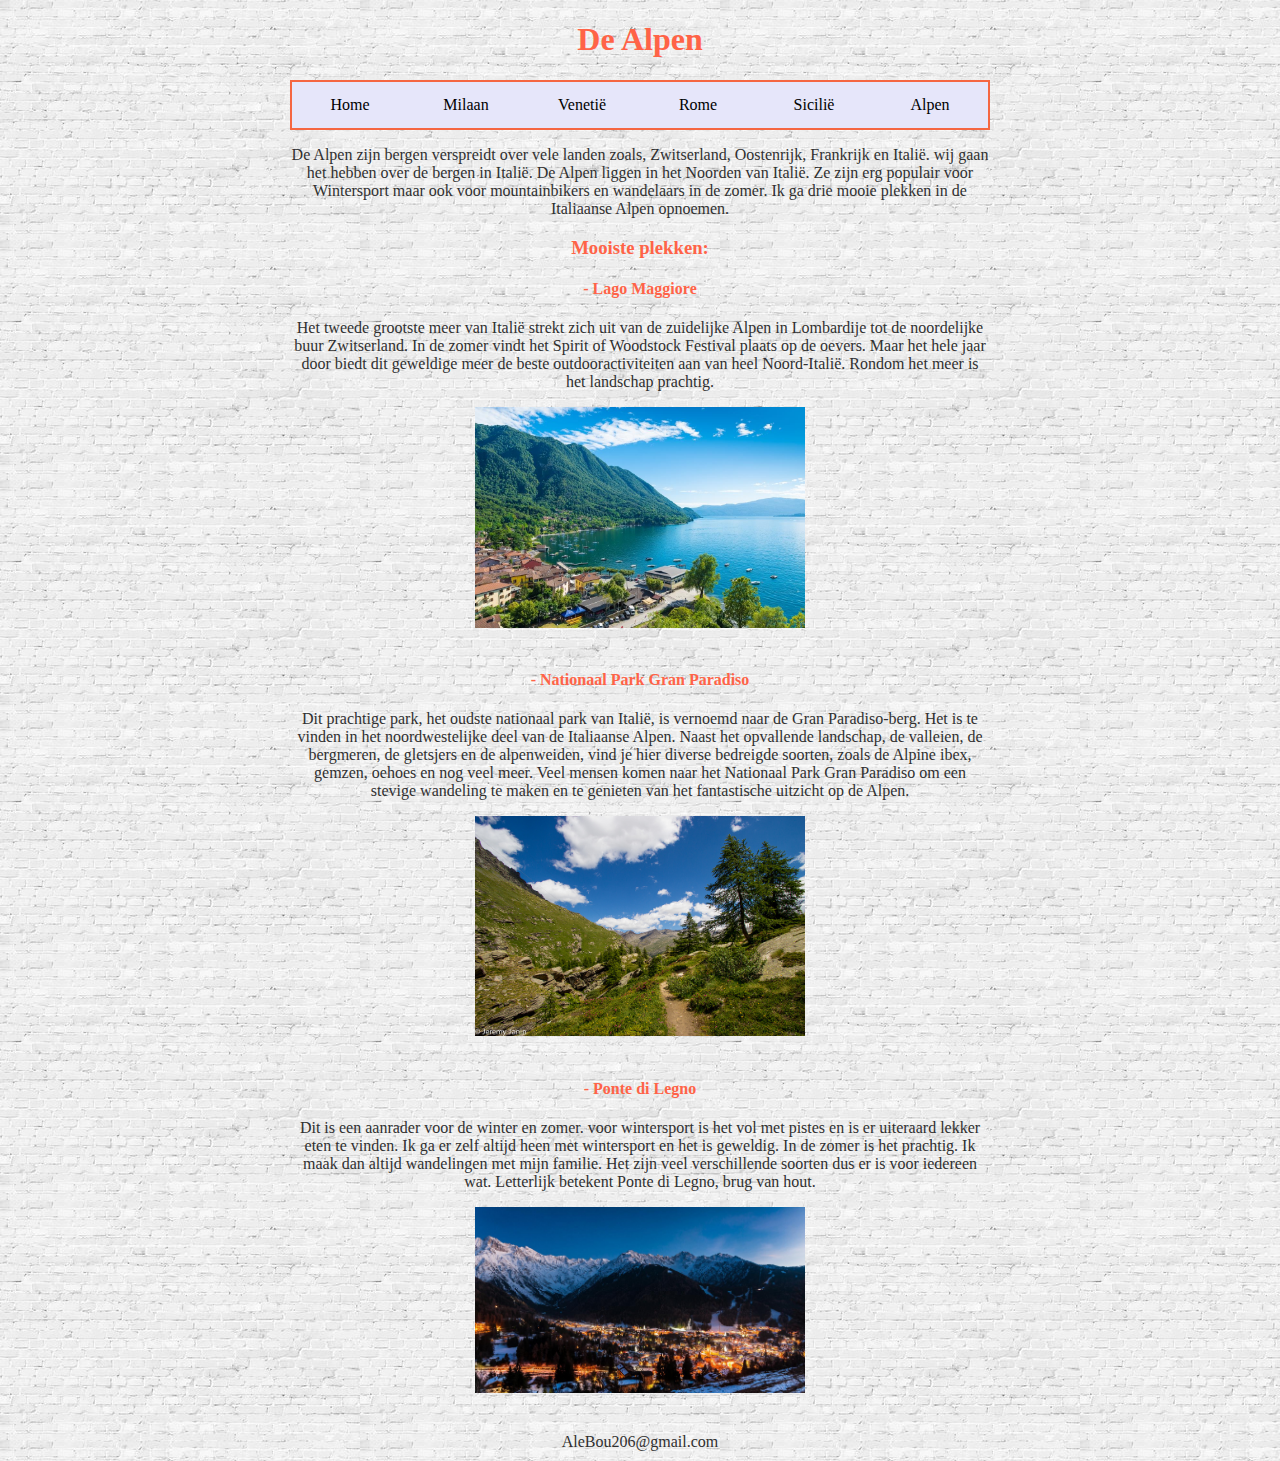
==== alpen.html @ 79d605bb "7jan2" ====
<!DOCTYPE html>

<html>

    <head>
        <link rel="stylesheet" href="style.css" />
        <link rel="stylesheet" href="index.css">
        <meta charset="utf-8" />
        <title>De Alpen</title>
    </head>
    
    <body>
        <main>
            <header>
                <h1>De Alpen</h1>
            </header>
            
            <nav>
                <ul>
                    <li><a class="active" href="index.html">Home</a></li>
                    <li><a href="Milaan.html"> Milaan</a> </li>
                    <li><a href="venetië.html"> Venetië </a></li>
                    <li><a href="rome.html"> Rome </a></li>
                    <li><a href="sicilië.html"> Sicilië </a></li>
                    <li><a href="alpen.html"> Alpen </a></li>
                </ul>
                <div class="clear"></div>
            </nav>


            
            <article>
                
                <p>De Alpen zijn bergen verspreidt over vele landen zoals, Zwitserland, Oostenrijk, Frankrijk en Italië. wij gaan het hebben over de bergen in Italië. De Alpen liggen in het Noorden van Italië. Ze zijn erg populair voor Wintersport maar ook voor mountainbikers en wandelaars in de zomer. Ik ga drie mooie plekken in de Italiaanse Alpen opnoemen. </p>

                <h3 id="plekken.alpen"> Mooiste plekken:</h3>

                <h4>- Lago Maggiore</h4>

                <p>Het tweede grootste meer van Italië strekt zich uit van de zuidelijke Alpen in Lombardije tot de noordelijke buur Zwitserland. In de zomer vindt het Spirit of Woodstock Festival plaats op de oevers. Maar het hele jaar door biedt dit geweldige meer de beste outdooractiviteiten aan van heel Noord-Italië. Rondom het meer is het landschap prachtig. </p>
                
                <img id="LagoMaggiore.afb" src="afbeeldingen/lagomaggiore.afb.jpg" width="330px">

                <br></br>

                <h4>- Nationaal Park Gran Paradiso</h4>

                <p>Dit prachtige park, het oudste nationaal park van Italië, is vernoemd naar de Gran Paradiso-berg. Het is te vinden in het noordwestelijke deel van de Italiaanse Alpen.  Naast het opvallende landschap, de valleien, de bergmeren, de gletsjers en de alpenweiden, vind je hier diverse bedreigde soorten, zoals de Alpine ibex, gemzen, oehoes en nog veel meer. Veel mensen komen naar het Nationaal Park Gran Paradiso om een stevige wandeling te maken en te genieten van het fantastische uitzicht op de Alpen. </p>
                
                <img id="NaPaGrPa.afb" src="afbeeldingen/granparadiso.afb.jpg" width="330px">

                <br></br>

                <h4>- Ponte di Legno</h4>

                <p>Dit is een aanrader voor de winter en zomer. voor wintersport is het vol met pistes en is er uiteraard lekker eten te vinden. Ik ga er zelf altijd heen met wintersport en het is geweldig. In de zomer is het prachtig. Ik maak dan altijd wandelingen met mijn familie. Het zijn veel verschillende soorten dus er is voor iedereen wat. Letterlijk betekent Ponte di Legno, brug van hout. </p>

                <img id="PontediLegno.afb" src="afbeeldingen/pontedilegno.afb.jpg" width="330px">
                
            </article>

            <br></br>
        
            <footer>
               AleBou206@gmail.com 
            </footer>
        
        </main>
    
    </body>

</html>
---- style.css ----
/* Basislayout */

html, body {
    height: 100%;
    padding: 0;
    color: #303030;
    font: Verdana, Arial, Sans-Serif;
}


main {
    margin: 0 auto;
    width: 700px;
    position: relative;
}

header {
    color: tomato;
    text-align: center;
}

article {
    text-align: center;
    background-image: url(white.brickewall.html.jpeg)
}

footer {
    text-align: center;
    padding-bottom: 10px;
}

h4{
    color: tomato;
}

h3 {
    color: tomato;
}

#bezienswaardigheden.milaan {
    text-decoration: underline;
}

h2 {
    color: tomato;
}

h1 {
    color: tomato;
}


/* specifieke stijlen */

img.zweefLinks {
    float: left;
    margin-right: 15px;
}

.smalltext {
    font-size: 0.7em;
}

a {
    color: cadetblue;
    text-decoration: none;
}

.top5 {
    color: tomato;
}

a:hover {
    text-decoration: underline;
}


/* navigatiebalk */
nav {
     border: 2px solid rgb(245, 102, 66);
}

nav ul {
    list-style-type: none;
    margin: auto;
    padding: 0;
    overflow: hidden;
    width: 100%;
    display: flex;
    justify-content: center;
}

nav ul li {
    background-color: lavender;
    width: 16.7%;
    float: left;
    text-align: center;
}

nav li a {
    display: block;
    color: black;
    padding: 14px 16px;
    text-decoration: none; 
}

nav li a:hover {
    background-color: tomato;
}

nav li a.active {
    background-color: lavender;
}

.clear {
    clear: both;
}
---- index.css ----
html {
    background-image: url("afbeeldingen/brickwall3.jpg")
}
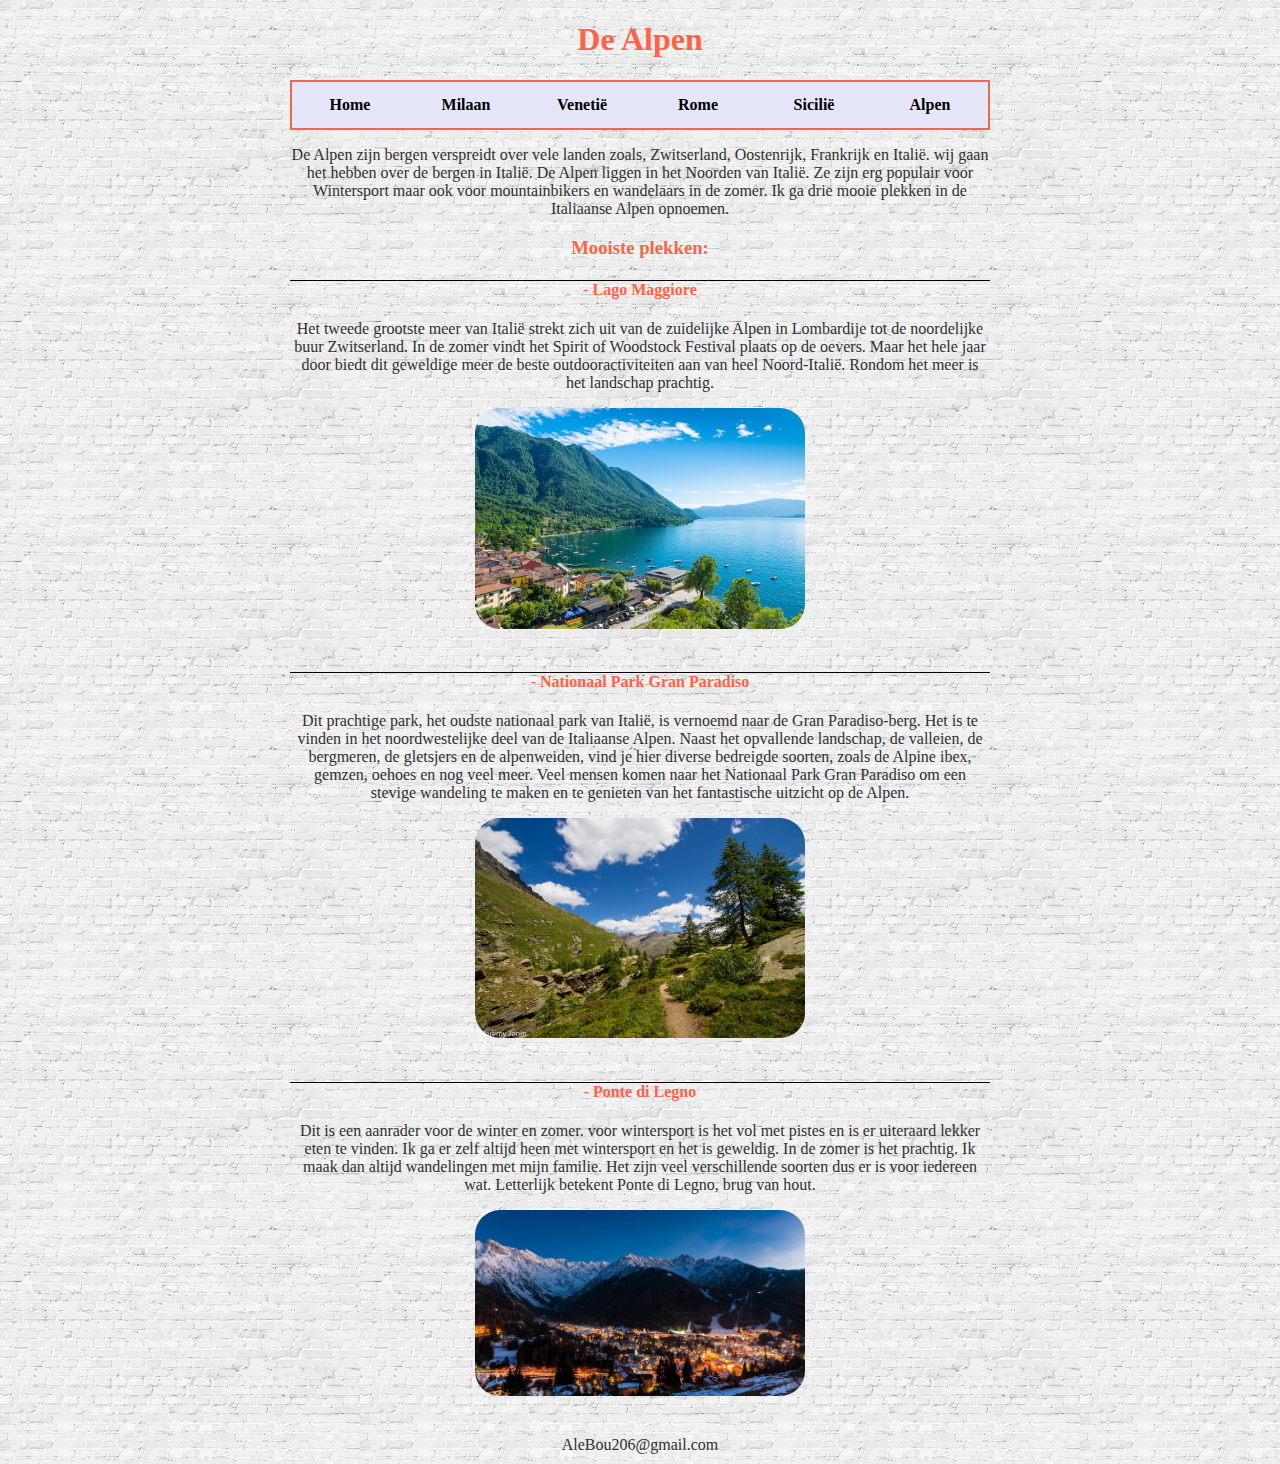
==== commit 8e30b53d: "8jan3" ====
--- a/alpen.html
+++ b/alpen.html
@@ -39,7 +39,7 @@
 
                 <p>Het tweede grootste meer van Italië strekt zich uit van de zuidelijke Alpen in Lombardije tot de noordelijke buur Zwitserland. In de zomer vindt het Spirit of Woodstock Festival plaats op de oevers. Maar het hele jaar door biedt dit geweldige meer de beste outdooractiviteiten aan van heel Noord-Italië. Rondom het meer is het landschap prachtig. </p>
                 
-                <img id="LagoMaggiore.afb" src="afbeeldingen/lagomaggiore.afb.jpg" width="330px">
+                <img id="LagoMaggiore.afb" class="afbcss" src="afbeeldingen/lagomaggiore.afb.jpg" width="330px">
 
                 <br></br>
 
@@ -47,7 +47,7 @@
 
                 <p>Dit prachtige park, het oudste nationaal park van Italië, is vernoemd naar de Gran Paradiso-berg. Het is te vinden in het noordwestelijke deel van de Italiaanse Alpen.  Naast het opvallende landschap, de valleien, de bergmeren, de gletsjers en de alpenweiden, vind je hier diverse bedreigde soorten, zoals de Alpine ibex, gemzen, oehoes en nog veel meer. Veel mensen komen naar het Nationaal Park Gran Paradiso om een stevige wandeling te maken en te genieten van het fantastische uitzicht op de Alpen. </p>
                 
-                <img id="NaPaGrPa.afb" src="afbeeldingen/granparadiso.afb.jpg" width="330px">
+                <img id="NaPaGrPa.afb" class="afbcss" src="afbeeldingen/granparadiso.afb.jpg" width="330px">
 
                 <br></br>
 
@@ -55,7 +55,7 @@
 
                 <p>Dit is een aanrader voor de winter en zomer. voor wintersport is het vol met pistes en is er uiteraard lekker eten te vinden. Ik ga er zelf altijd heen met wintersport en het is geweldig. In de zomer is het prachtig. Ik maak dan altijd wandelingen met mijn familie. Het zijn veel verschillende soorten dus er is voor iedereen wat. Letterlijk betekent Ponte di Legno, brug van hout. </p>
 
-                <img id="PontediLegno.afb" src="afbeeldingen/pontedilegno.afb.jpg" width="330px">
+                <img id="PontediLegno.afb" class="afbcss" src="afbeeldingen/pontedilegno.afb.jpg" width="330px">
                 
             </article>
 
--- a/style.css
+++ b/style.css
@@ -31,14 +31,11 @@
 
 h4{
     color: tomato;
+    border-top: 1px solid black;
 }
 
 h3 {
     color: tomato;
-}
-
-#bezienswaardigheden.milaan {
-    text-decoration: underline;
 }
 
 h2 {
@@ -64,6 +61,7 @@
 a {
     color: cadetblue;
     text-decoration: none;
+    font-weight: bold;
 }
 
 .top5 {
@@ -71,7 +69,11 @@
 }
 
 a:hover {
-    text-decoration: underline;
+    border-top: 2px solid rgb(199, 10, 0);
+}
+
+.afbcss {
+    border-radius: 25px;
 }
 
 
@@ -108,12 +110,6 @@
     background-color: tomato;
 }
 
-nav li a.active {
-    background-color: lavender;
-}
-
 .clear {
     clear: both;
-}
-
-
+}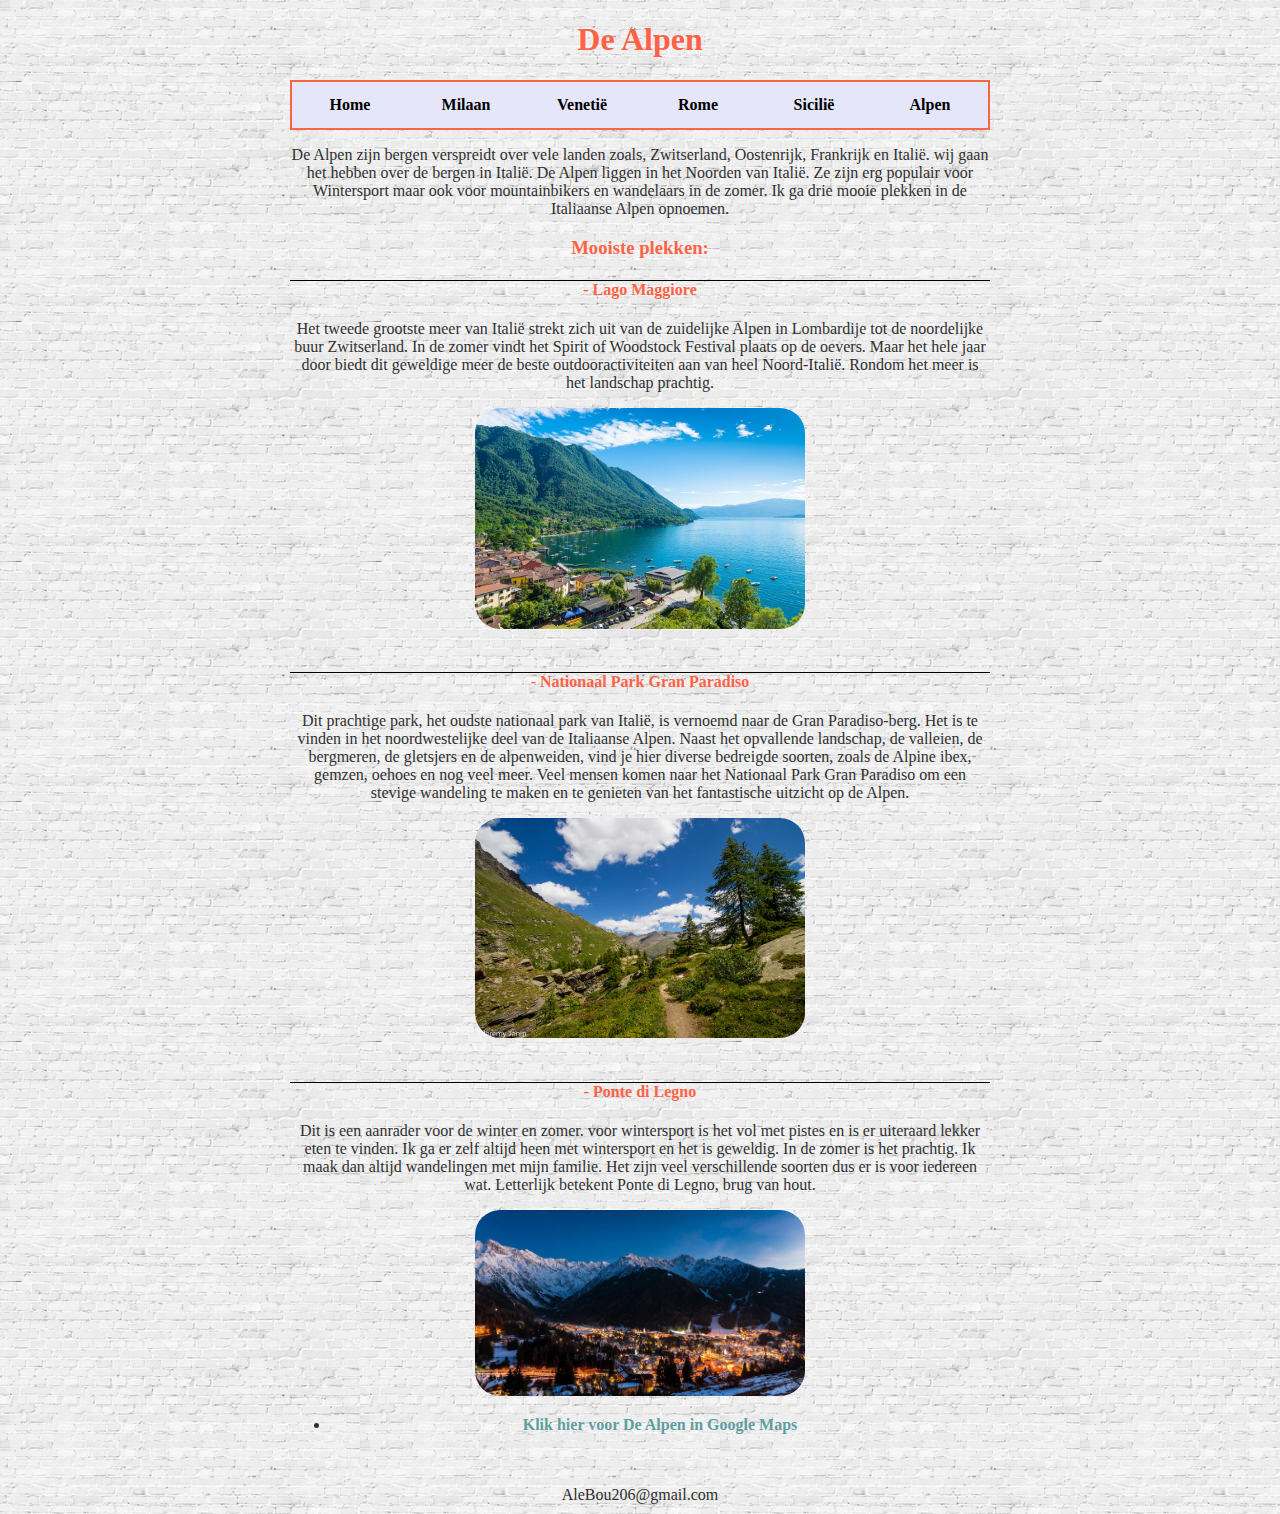
==== commit 66eb1ffa: "klaar" ====
--- a/alpen.html
+++ b/alpen.html
@@ -56,6 +56,10 @@
                 <p>Dit is een aanrader voor de winter en zomer. voor wintersport is het vol met pistes en is er uiteraard lekker eten te vinden. Ik ga er zelf altijd heen met wintersport en het is geweldig. In de zomer is het prachtig. Ik maak dan altijd wandelingen met mijn familie. Het zijn veel verschillende soorten dus er is voor iedereen wat. Letterlijk betekent Ponte di Legno, brug van hout. </p>
 
                 <img id="PontediLegno.afb" class="afbcss" src="afbeeldingen/pontedilegno.afb.jpg" width="330px">
+
+                <ul>
+                    <li><a href="https://www.google.com/maps/place/Alpen">Klik hier voor De Alpen in Google Maps</a></li>
+                </ul>
                 
             </article>
 
--- a/style.css
+++ b/style.css
@@ -52,10 +52,6 @@
 img.zweefLinks {
     float: left;
     margin-right: 15px;
-}
-
-.smalltext {
-    font-size: 0.7em;
 }
 
 a {
--- a/index.css
+++ b/index.css
@@ -1,3 +1,3 @@
 html {
-    background-image: url("afbeeldingen/brickwall3.jpg")
+    background-image: url("afbeeldingen/brickwall3.jpg");
 }